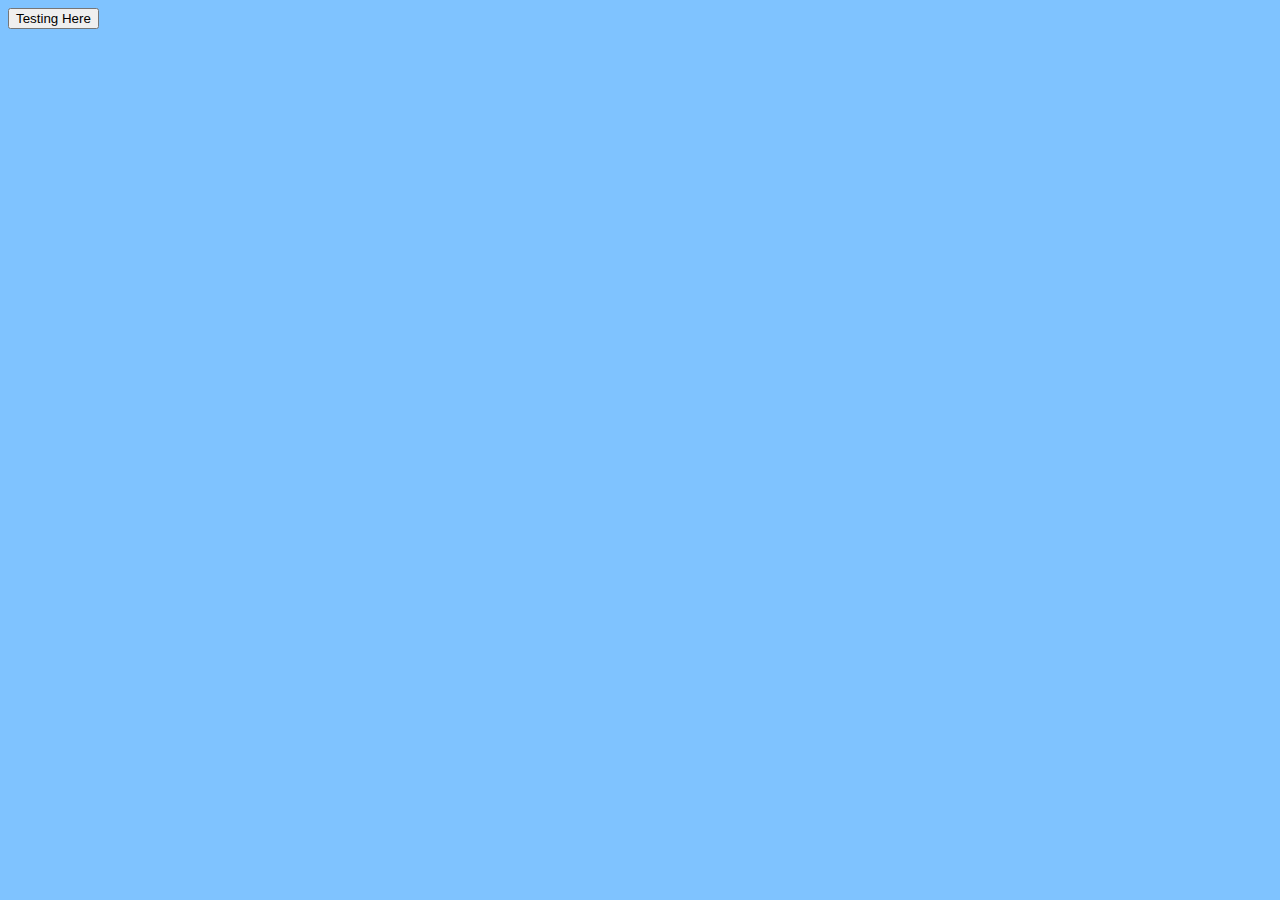
==== templates/index.html @ 11040e2c "first commit" ====
<!DOCTYPE html>
<html>
<head>
<meta name="viewport" content="width=device-width, initial-scale=1">
</head>
    <body style="background-color:rgb(127, 195, 255);">

            <div class="flex justify-center">
                <form action="/audio_to_text/"><button class="inline-flex text-white bg-indigo-500 border-0 py-2 px-6 focus:outline-none hover:bg-indigo-600 rounded text-lg">Testing Here</button></form>
            </div>

    </body>

</html>
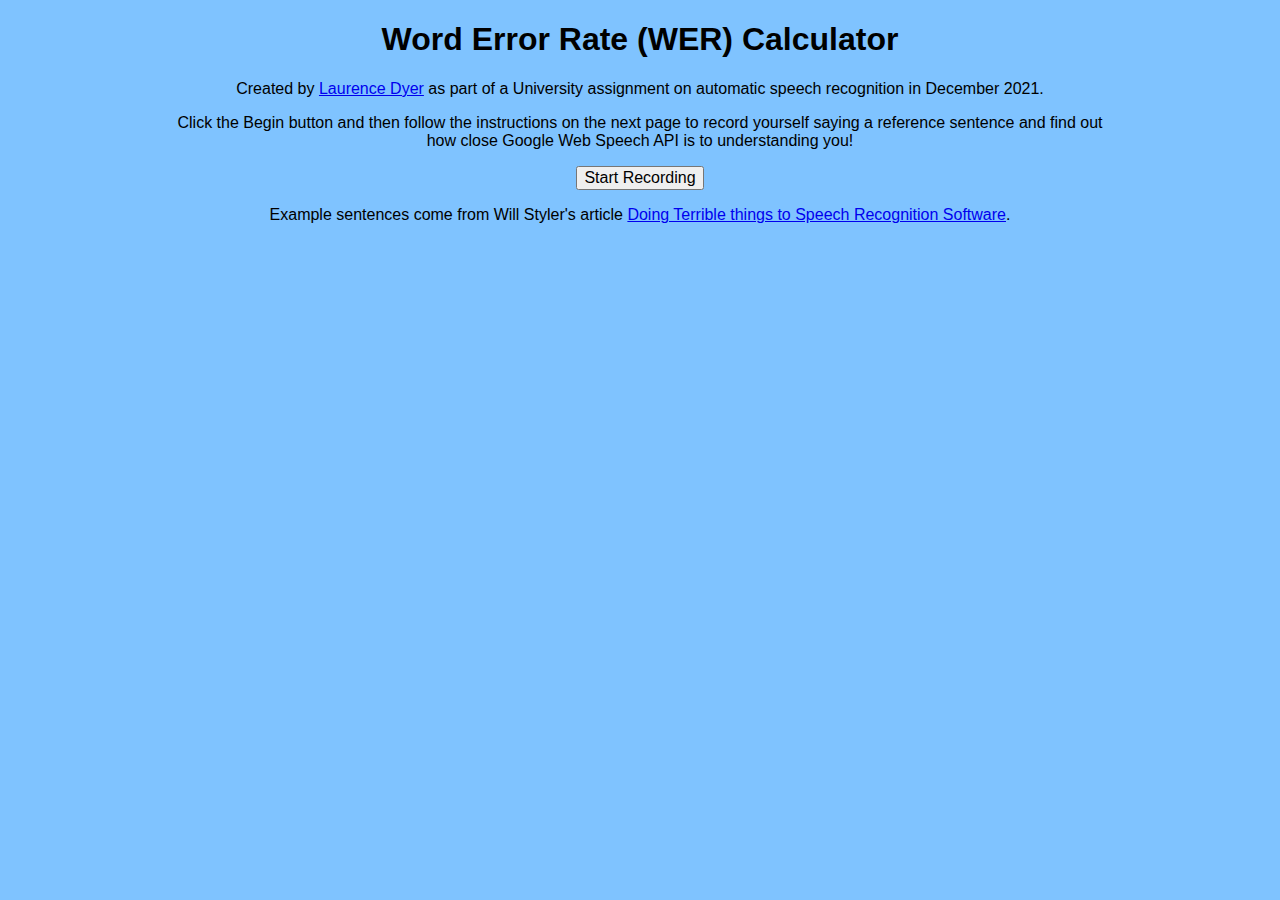
==== commit e62f4df2: "ready to deploy" ====
--- a/templates/index.html
+++ b/templates/index.html
@@ -2,13 +2,14 @@
 <html>
 <head>
 <meta name="viewport" content="width=device-width, initial-scale=1">
+<link rel="stylesheet" type="text/css" href="/static/style.css">
 </head>
     <body style="background-color:rgb(127, 195, 255);">
-
-            <div class="flex justify-center">
-                <form action="/audio_to_text/"><button class="inline-flex text-white bg-indigo-500 border-0 py-2 px-6 focus:outline-none hover:bg-indigo-600 rounded text-lg">Testing Here</button></form>
-            </div>
-
+        <h1>Word Error Rate (WER) Calculator</h1>
+        <p>Created by <a target="_blank"href="https://github.com/ljdyer">Laurence Dyer</a> as part of a University assignment on automatic speech recognition in December 2021.</p>
+        <p>Click the Begin button and then follow the instructions on the next page to record yourself saying a reference sentence and find out how close Google Web Speech API is to understanding you!</p>
+        <form action="/audio_to_text/"><button>Start Recording</button></form>
+        <p>Example sentences come from Will Styler's article <a target="_blank" href="https://wstyler.ucsd.edu/posts/terrible_speech_recognition.html">Doing Terrible things to Speech Recognition Software</a>.</p>
     </body>
 
 </html>
--- a/static/style.css
+++ b/static/style.css
@@ -0,0 +1,60 @@
+body {
+    font-size: 100%;
+    font-family: Verdana, sans-serif;
+    background-color: rgb(127, 195, 255);
+    text-align: center
+}
+
+select, button, option {
+    font-family: inherit;
+    font-size: inherit;
+}
+
+p{
+    max-width: 75%;
+    margin-left: auto;
+    margin-right: auto;
+}
+
+.small-space{
+    padding-top: 8px;
+    padding-bottom: 8px;
+}
+
+.extra-space {
+    padding-top: 15px;
+    padding-bottom: 15px;
+}
+
+hr {
+    border: 2px solid blue;
+    width: 60%;
+}
+
+table {
+    margin: auto;
+    background-color: white;
+    padding: 10px;
+}
+
+.num {
+    font-size: 1.2em;
+    text-align: center;
+}
+
+.ref-text, .hyp-text {
+    font-family: 'Times New Roman', serif;
+    font-size: 1.5em;
+    margin-top:10px;
+    margin-bottom:0px;
+}
+
+.ins {
+    color: green;
+    font-weight: bolder;
+}
+
+.sub {
+    color: blue;
+    font-weight: bolder;
+}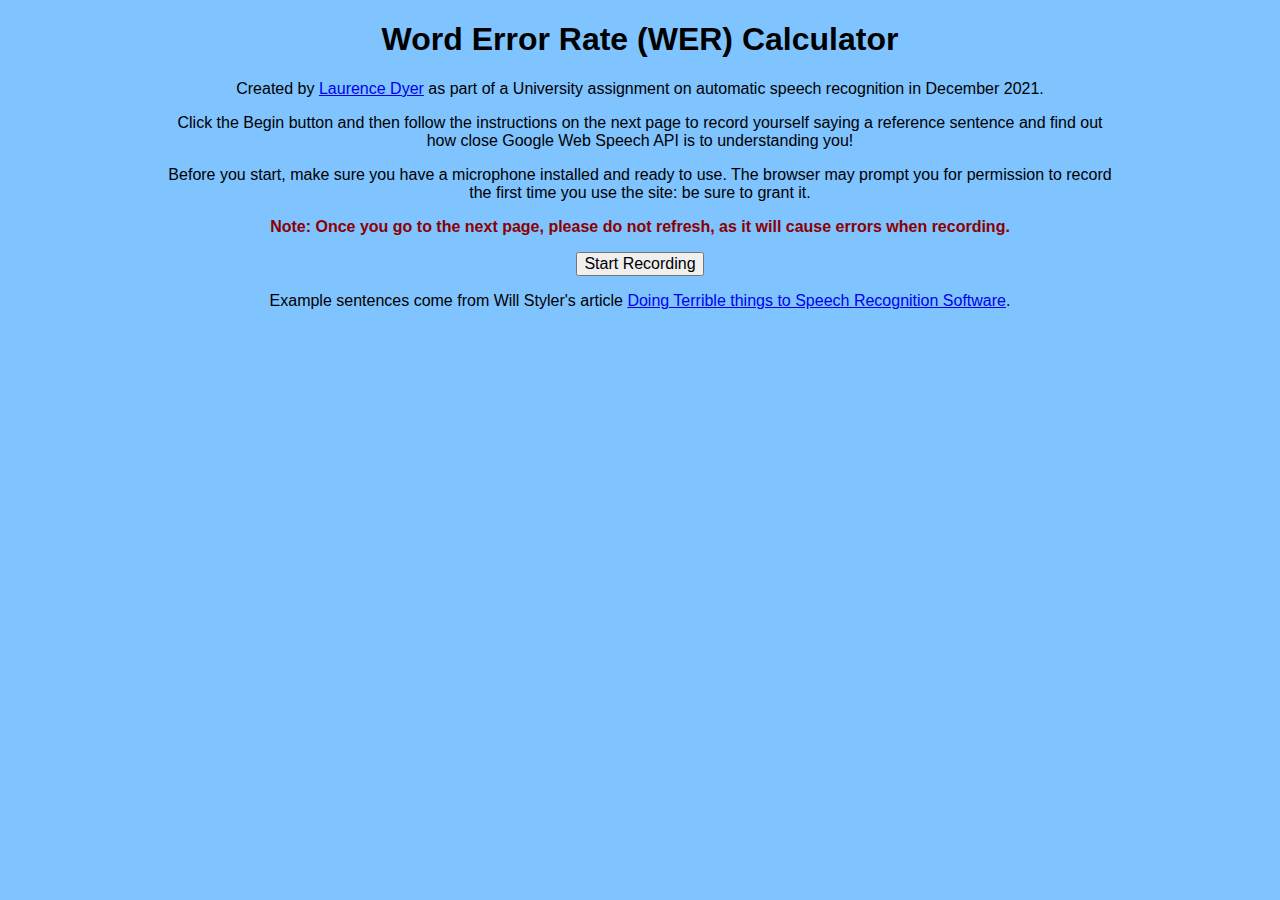
==== commit 9bc093c1: "tell user not to refresh" ====
--- a/templates/index.html
+++ b/templates/index.html
@@ -8,6 +8,8 @@
         <h1>Word Error Rate (WER) Calculator</h1>
         <p>Created by <a target="_blank"href="https://github.com/ljdyer">Laurence Dyer</a> as part of a University assignment on automatic speech recognition in December 2021.</p>
         <p>Click the Begin button and then follow the instructions on the next page to record yourself saying a reference sentence and find out how close Google Web Speech API is to understanding you!</p>
+        <p>Before you start, make sure you have a microphone installed and ready to use. The browser may prompt you for permission to record the first time you use the site: be sure to grant it.</p>
+        <p class="red-text">Note: Once you go to the next page, please do not refresh, as it will cause errors when recording.</p>
         <form action="/audio_to_text/"><button>Start Recording</button></form>
         <p>Example sentences come from Will Styler's article <a target="_blank" href="https://wstyler.ucsd.edu/posts/terrible_speech_recognition.html">Doing Terrible things to Speech Recognition Software</a>.</p>
     </body>
--- a/static/style.css
+++ b/static/style.css
@@ -14,6 +14,11 @@
     max-width: 75%;
     margin-left: auto;
     margin-right: auto;
+}
+
+.red-text{
+    color: darkred;
+    font-weight: bold;
 }
 
 .small-space{
